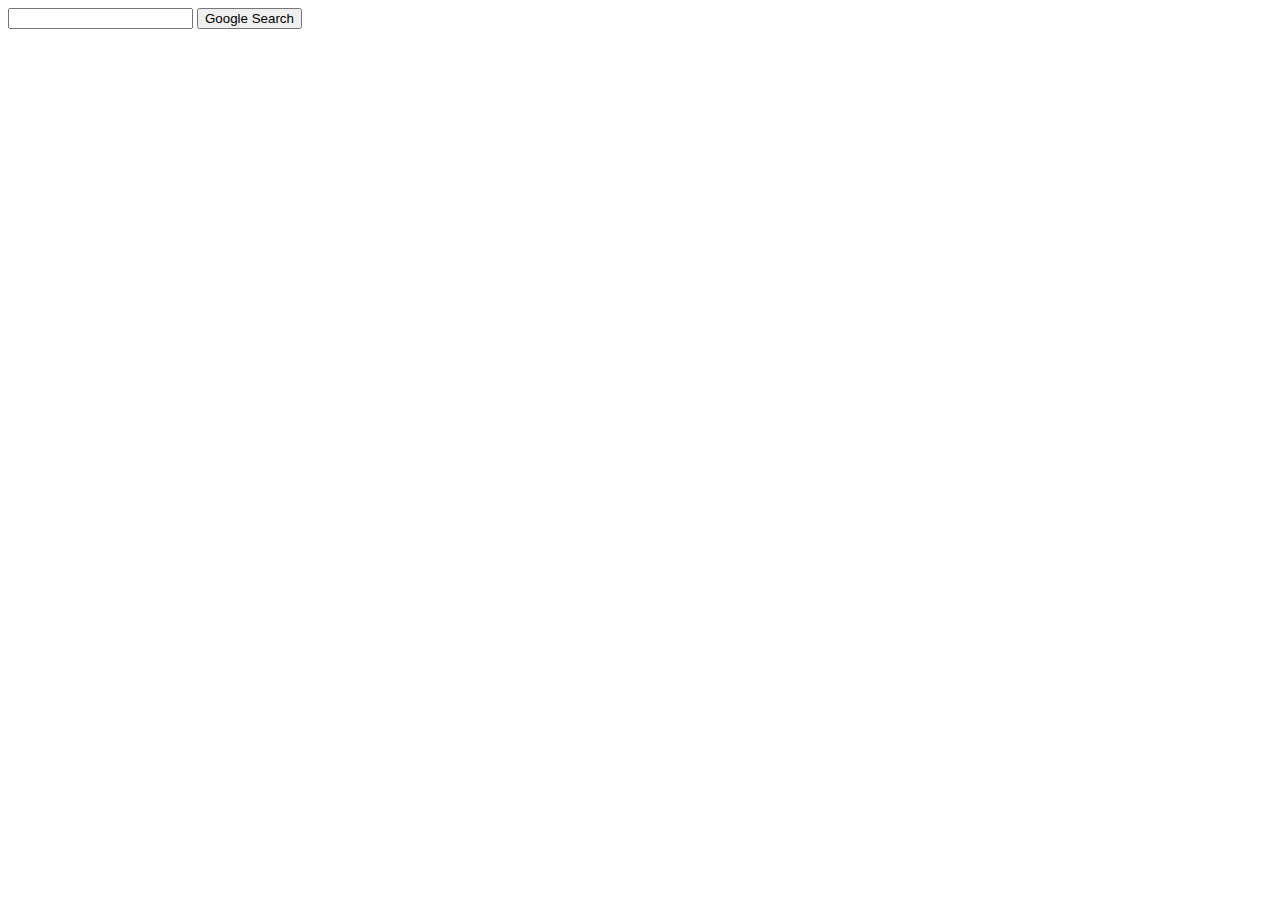
==== index.html @ 516a5be0 "Start Project 0" ====
<!DOCTYPE html>
<html lang="en">

<head>
    <meta charset="UTF-8">
    <meta name="viewport" content="width=device-width, initial-scale=1.0">
    <title>Search</title>
</head>

<body>
    <form action="https://google.com/search">
        <input type="text" name="q">
        <input type="submit" value="Google Search">
    </form>
</body>

</html>
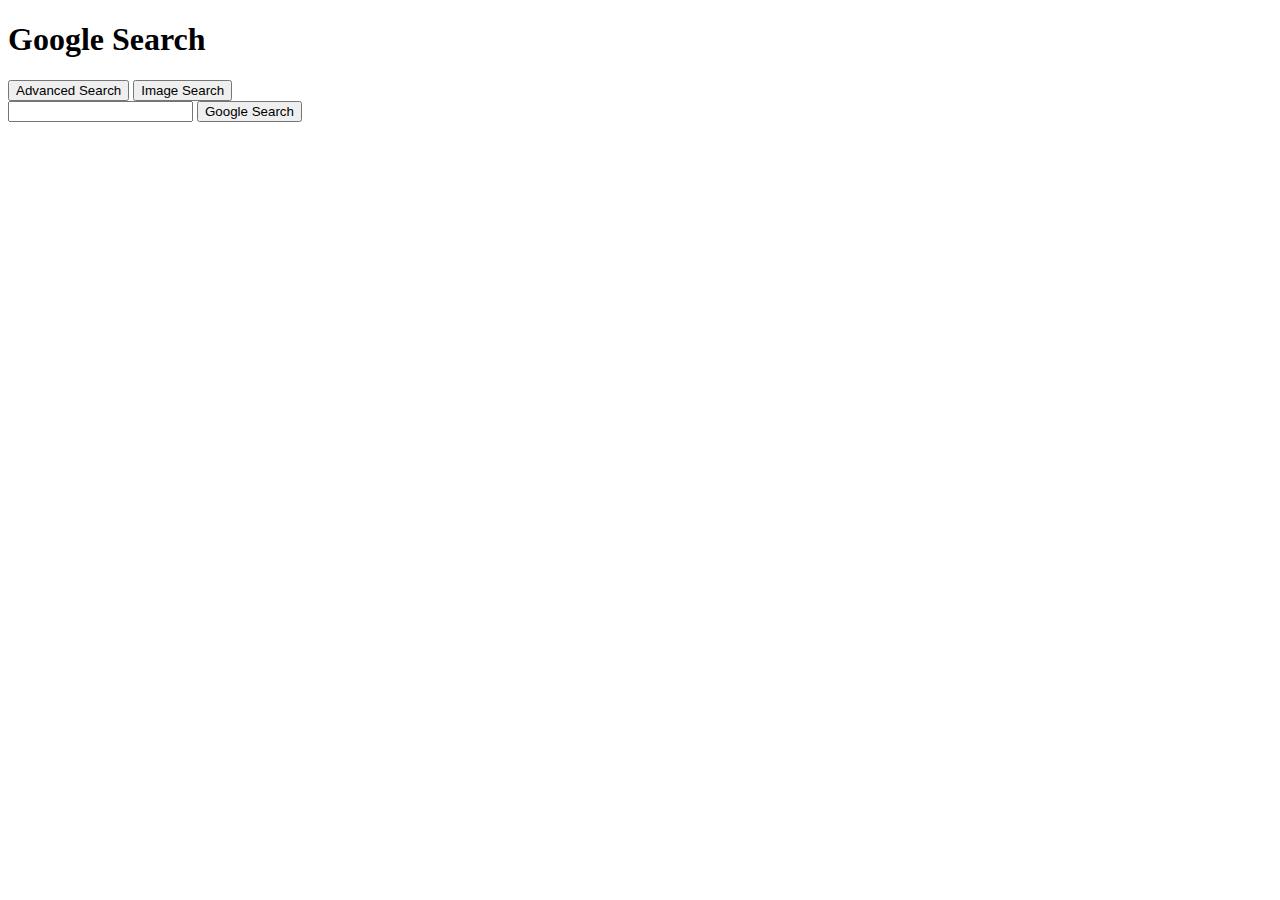
==== commit 311dd5ef: "image seach compleat" ====
--- a/index.html
+++ b/index.html
@@ -5,9 +5,19 @@
     <meta charset="UTF-8">
     <meta name="viewport" content="width=device-width, initial-scale=1.0">
     <title>Search</title>
+    <link rel="stylesheet" href="app.css">
 </head>
 
 <body>
+    <nav>
+        <div>
+            <h1>Google Search</h1>
+            <a href="advanced.html"><button>Advanced Search</button></a>
+            <a href="image.html"><button>Image Search</button></a>
+        </div>
+    </nav>
+    <section>
+    </section>
     <form action="https://google.com/search">
         <input type="text" name="q">
         <input type="submit" value="Google Search">
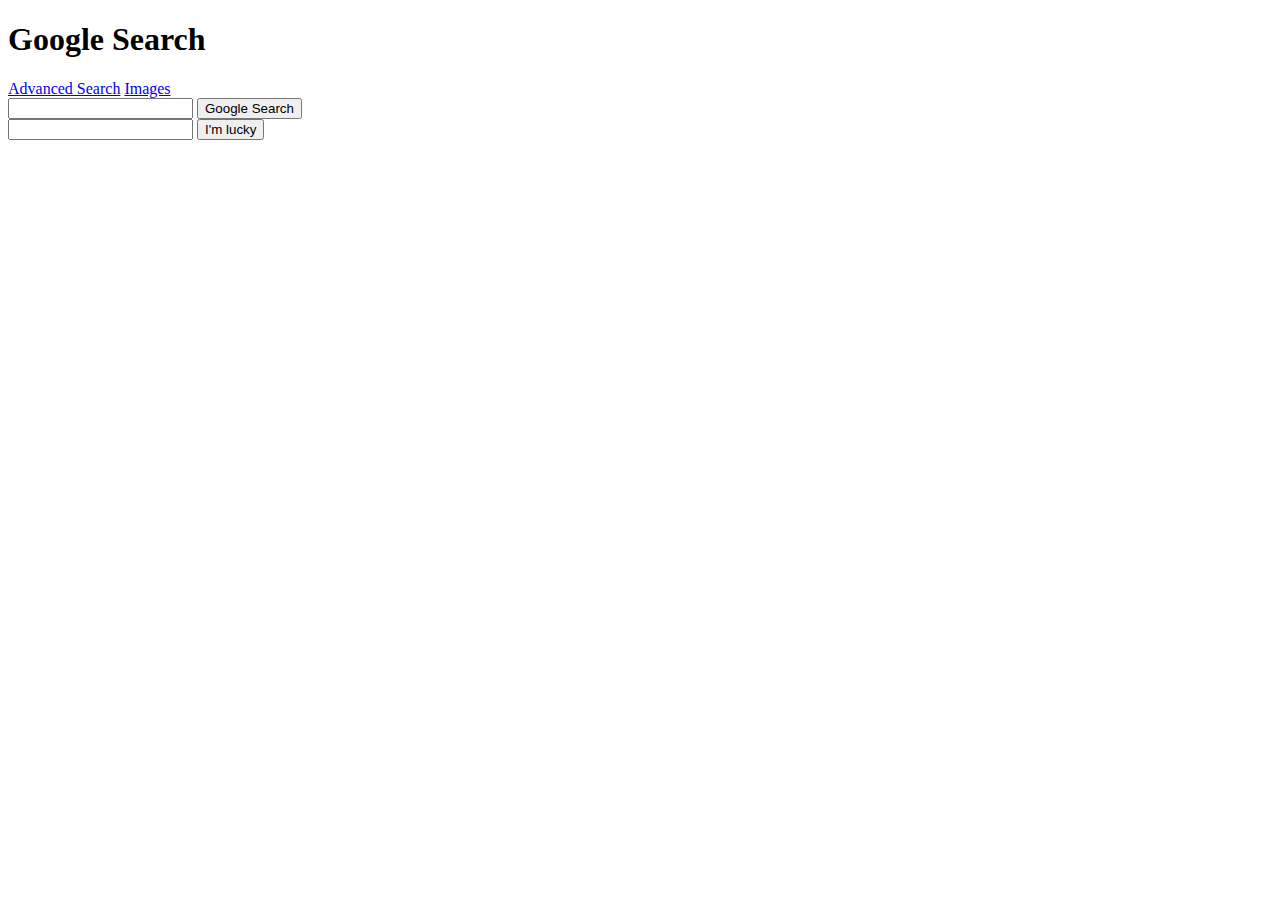
==== commit 8d86e3c6: "Add button I'm Lucky" ====
--- a/index.html
+++ b/index.html
@@ -12,15 +12,19 @@
     <nav>
         <div>
             <h1>Google Search</h1>
-            <a href="advanced.html"><button>Advanced Search</button></a>
-            <a href="image.html"><button>Image Search</button></a>
+            <a href="advanced.html">Advanced Search</a>
+            <a href="image.html">Images</a>
         </div>
     </nav>
     <section>
     </section>
     <form action="https://google.com/search">
         <input type="text" name="q">
-        <input type="submit" value="Google Search">
+        <input type="submit" name="btnK" value="Google Search">
+    </form>
+    <form action="https://google.com/search">
+        <input type="text" name="q">
+        <input type="submit" name="btnI" value="I'm lucky">
     </form>
 </body>
 
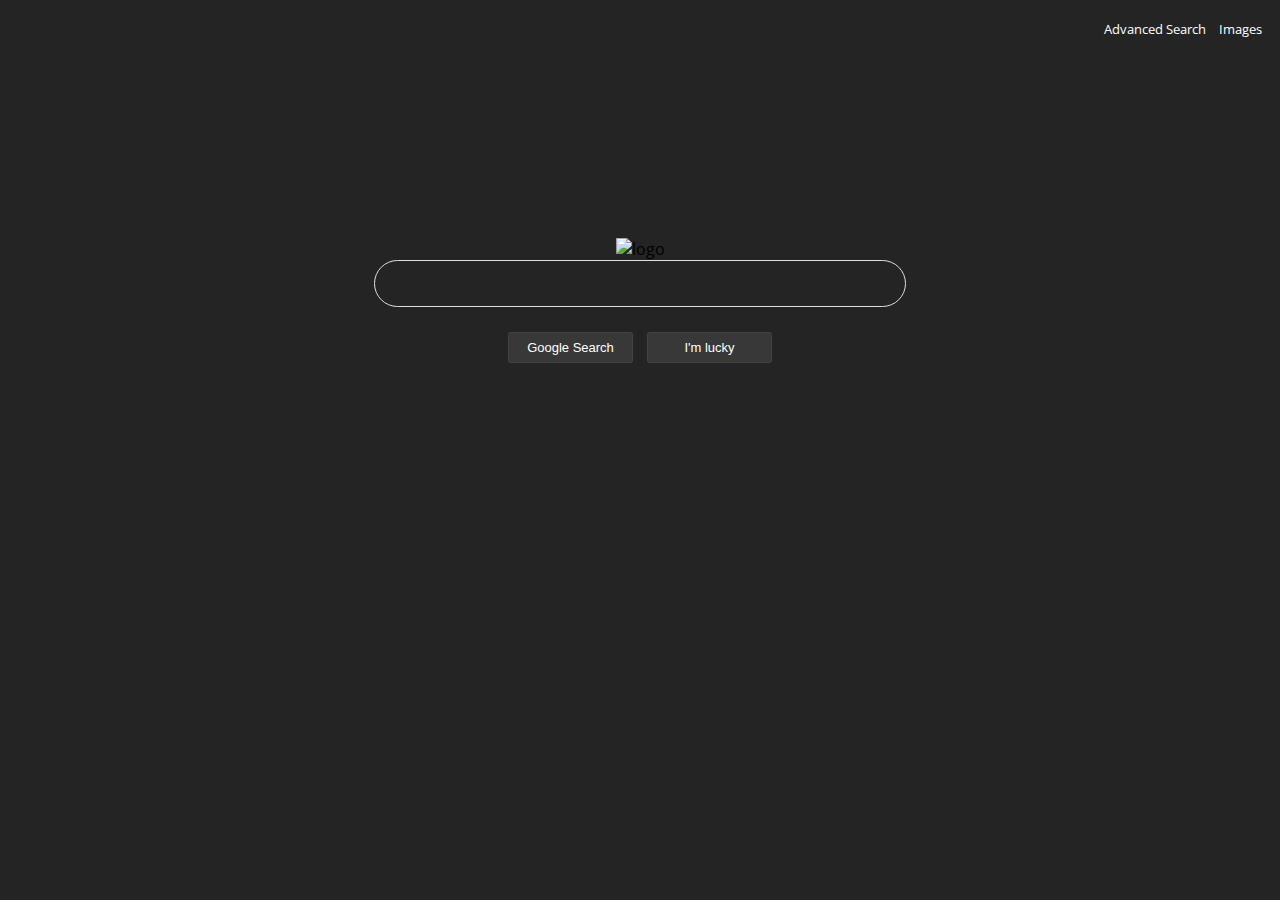
==== commit 7e9fc782: "Go to Css" ====
--- a/index.html
+++ b/index.html
@@ -6,26 +6,30 @@
     <meta name="viewport" content="width=device-width, initial-scale=1.0">
     <title>Search</title>
     <link rel="stylesheet" href="app.css">
+    <link href="https://fonts.googleapis.com/css2?family=Open+Sans:wght@300;400&display=swap" rel="stylesheet">
 </head>
 
 <body>
-    <nav>
-        <div>
-            <h1>Google Search</h1>
+    <nav class="navAdvancedSearch">
+        <div class="links">
             <a href="advanced.html">Advanced Search</a>
             <a href="image.html">Images</a>
         </div>
     </nav>
-    <section>
-    </section>
-    <form action="https://google.com/search">
-        <input type="text" name="q">
-        <input type="submit" name="btnK" value="Google Search">
-    </form>
-    <form action="https://google.com/search">
-        <input type="text" name="q">
-        <input type="submit" name="btnI" value="I'm lucky">
-    </form>
+    <main class="mainSearch">
+        <div>
+            <img src="img/logo.png" alt="logo">
+        </div>
+        <div>
+            <form action="https://google.com/search">
+                <input class="search" type="text" name="q">
+                <div>
+                    <input class="btn" type="submit" name="btnK" value="Google Search">
+                    <input class="btn" type="submit" name="btnI" value="I'm lucky">
+                </div>
+            </form>
+        </div>
+    </main>
 </body>
 
 </html>--- a/app.css
+++ b/app.css
@@ -0,0 +1,86 @@
+body {
+    background-color: #242424;
+    font-family: 'Open Sans', sans-serif;
+}
+
+nav{
+    margin-bottom: 25px;
+}
+
+.logoSmall{
+    margin: 0px;
+    width: 100px;
+    position: absolute;
+}
+
+.title {
+    font-weight: 100;
+    font-size: 20px;
+    position: absolute;
+    margin: 30px 0 0px 35px;
+    color: red;
+}
+
+.links, .links > a {
+    font-size: 13px;
+    margin: 20px 5px;
+    text-decoration: none;
+    text-align: right;
+    color: white;
+}
+
+.links > a:hover {
+    text-decoration: underline;
+}
+
+.mainSearch {
+    margin-top: 200px;
+    text-align: center;
+}
+
+hr {
+    margin-top: 100px;
+}
+
+.search {
+    border: 1px solid #dfdfdf;
+    width: 500px;
+    padding: 15px;
+    border-radius: 25px;
+    background-color: #242424;
+    background-image: url(img/iconSearch.png);
+    background-repeat: no-repeat;
+    background-size: 15px;
+    background-position: 12px;
+    text-indent: 20px;
+    color: white;
+}
+
+.search:hover{
+    background-color: #424242;
+    border: 0px solid #424242;
+    outline: none;
+
+}
+
+.search:focus {
+    background-color: #424242;
+    border: #424242;
+    outline: none;
+}
+
+.btn {
+    height: 30%;
+    width: 125px;
+    font-size: 13px;
+    color: white;
+    background-color: #383838;
+    margin: 25px 5px;
+    padding: 7px 10px;
+    border: 1px solid #424242;
+    border-radius: 2.5px;
+}
+
+.btn:hover{
+    border: 1px solid #8f8f8f;
+}